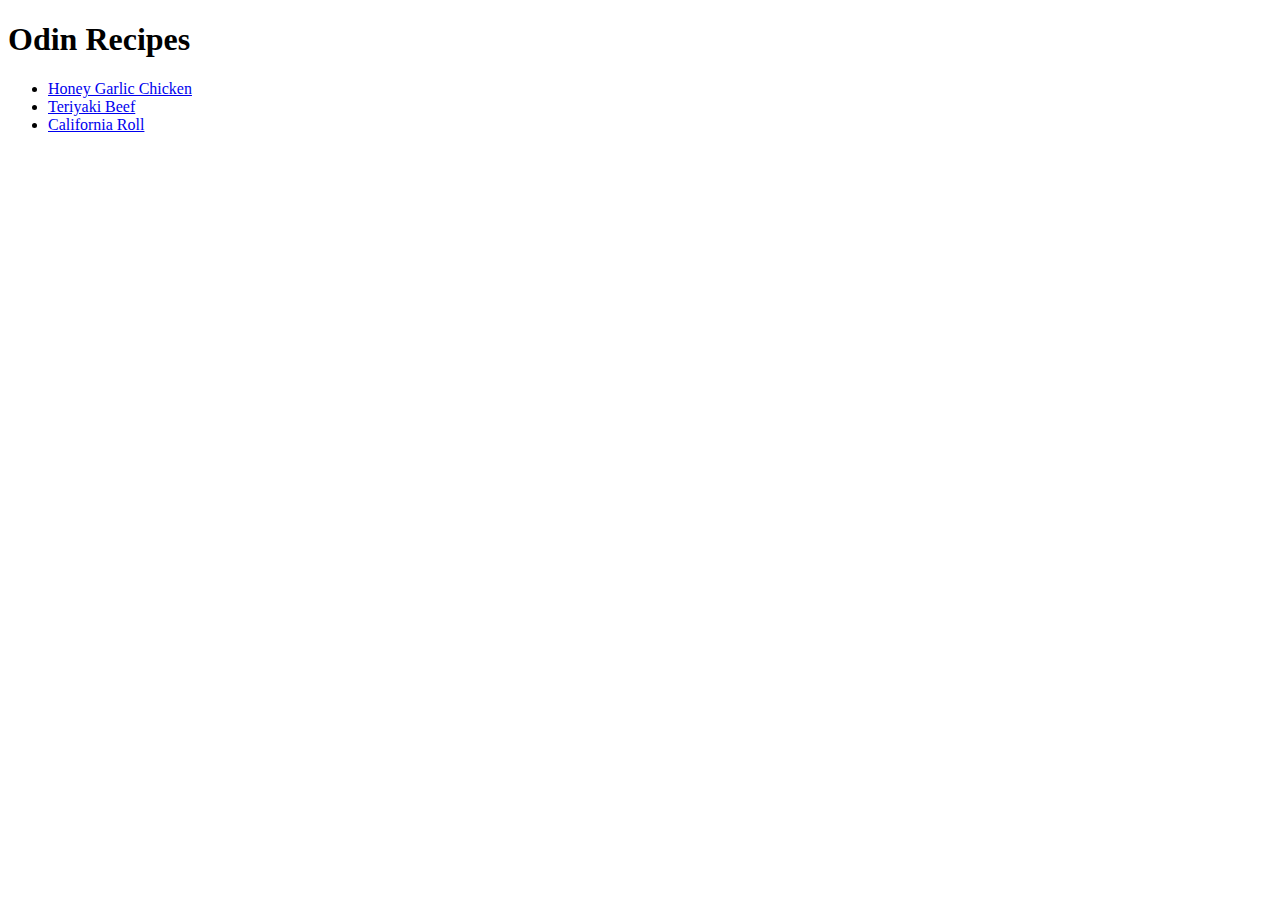
==== index.html @ baa26acc "Built the basic website, included pages honey garlic chicken, teriyaki beef, and california roll." ====
<!DOCTYPE html>
<html lang="en">
<head>
    <meta charset="UTF-8">
    <meta name="viewport" content="width=device-width, initial-scale=1.0">
    <title>Odin Recipe Project</title>
</head>
<body>
    <h1>Odin Recipes</h1>
    <ul>
      <li><a href="./recipes/honey-garlic-chicken.html">Honey Garlic Chicken</a></li>
      <li><a href="./recipes/teriyaki-beef.html">Teriyaki Beef</a></li>
      <li><a href="./recipes/california-roll.html">California Roll</a></li>
    </ul>
</body>
</html>
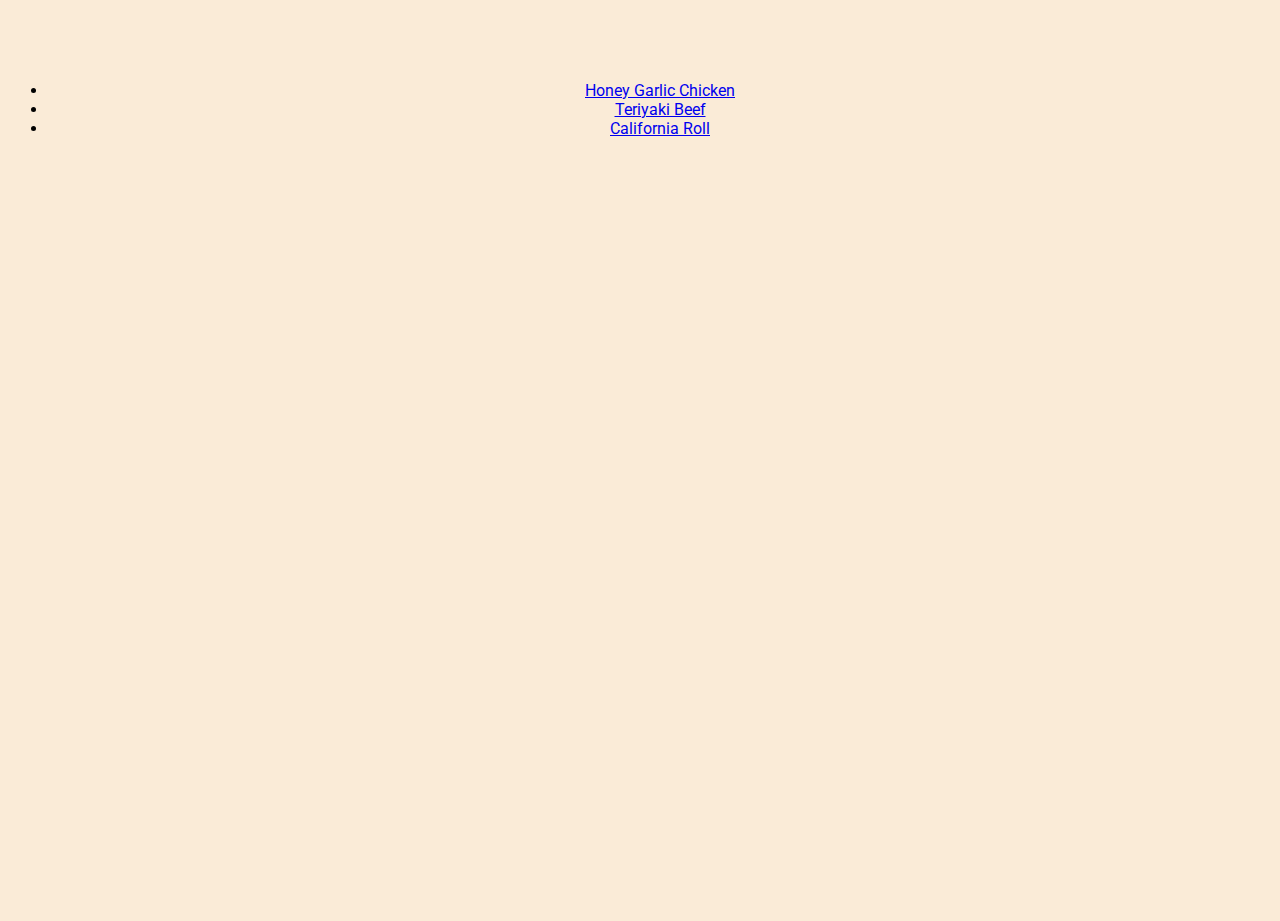
==== commit d83e0ae2: "Added styles.css and bg-counter.jpg Beginning to customize the styles of the website homepage, hopin" ====
--- a/index.html
+++ b/index.html
@@ -3,14 +3,20 @@
 <head>
     <meta charset="UTF-8">
     <meta name="viewport" content="width=device-width, initial-scale=1.0">
+    <link rel="stylesheet" href="styles.css">
+    <link rel="preconnect" href="https://fonts.googleapis.com">
+    <link rel="preconnect" href="https://fonts.gstatic.com" crossorigin>
+    <link href="https://fonts.googleapis.com/css2?family=Roboto:wght@100;500;700&display=swap" rel="stylesheet">
     <title>Odin Recipe Project</title>
 </head>
 <body>
-    <h1>Odin Recipes</h1>
-    <ul>
+  <div class="bg">
+  <h1 class="odin">Odin Recipes</h1>
+    <ul class="recipes">
       <li><a href="./recipes/honey-garlic-chicken.html">Honey Garlic Chicken</a></li>
       <li><a href="./recipes/teriyaki-beef.html">Teriyaki Beef</a></li>
       <li><a href="./recipes/california-roll.html">California Roll</a></li>
     </ul>
+  </div>
 </body>
-</html>+</html> --- a/styles.css
+++ b/styles.css
@@ -0,0 +1,28 @@
+* {
+    font-family: 'Roboto', sans-serif;
+    box-sizing: border-box;
+}
+
+body, html {
+    height: 100%;
+}
+
+html {
+    background: url("./recipes/images/bg-counter.jpg");
+    background-position: center;
+    background-repeat: no-repeat;
+    background-size: cover;
+    background-color: antiquewhite;
+    height: 100%;
+    backdrop-filter: blur(8px);
+}
+
+body {
+    text-align: center;
+}
+
+.odin {
+    color: antiquewhite;
+    stroke: black;
+}
+
